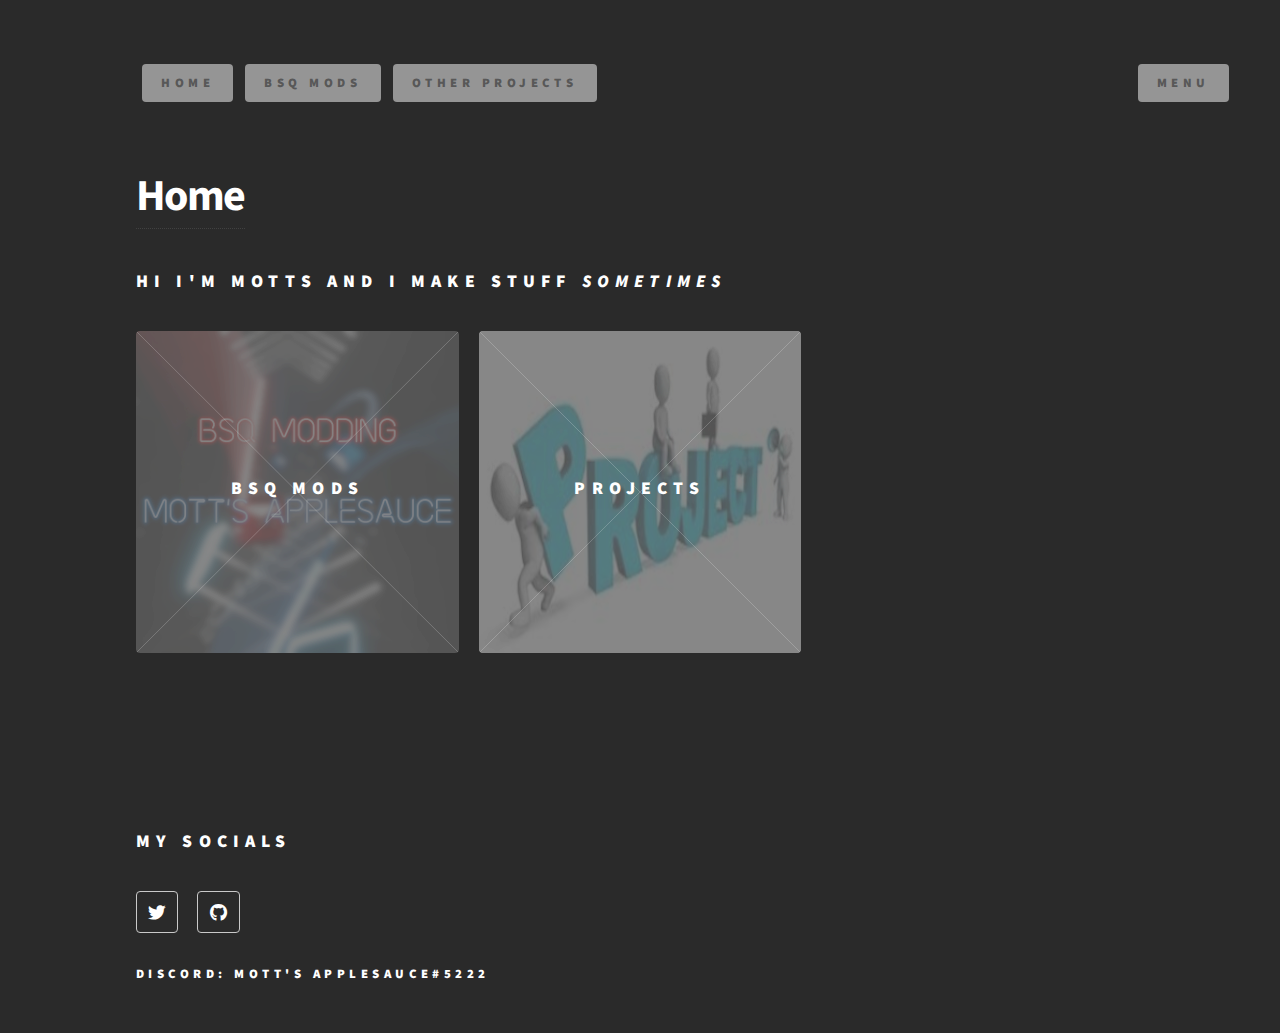
==== index.html @ e0c9514a "fixed random stuff" ====
<!DOCTYPE HTML>

<html>
	<head>
		<title>Home</title>
		<meta charset="utf-8" />
		<meta name="viewport" content="width=device-width, initial-scale=1, user-scalable=no" />
		<link rel="stylesheet" href="assets/css/main.css" />
		<link href="images/favicon.png" rel="icon">
		<noscript><link rel="stylesheet" href="assets/css/noscript.css" /></noscript>

	</head>
	<body class="is-preload">
		<!-- Wrapper -->
			<div id="wrapper">



				<!-- Header -->
					<header id="header">
						<div class="inner">

							<!-- Nav -->
								<nav>
									<ul class="nav__links">
										<li><a href="/#">Home</a></li>
										<li><a href="BSQ_Mods">BSQ Mods</a></li>
			              <li><a href="Other_Projects">Other Projects</a></li>
									</ul>
									<a href="#menu" id="menu_button">Menu</a>
								</nav>

						</div>
					</header>

				<!-- Menu -->
					<nav id="menu">
						<h2>Menu</h2>

						<ul>
							<li><a href="/#">Home</a></li>
							<li><a href="BSQ_Mods">BSQ Mods</a></li>
              <li><a href="Other_Projects">Other Projects</a></li>
						</ul>
					</nav>

				<!-- Main -->
					<div id="main">
						<div class="inner">
							<header>
								<h1><a href="https://github.com/tekkvega/tekkvega.github.io" class="logo">
									<span class="title">Home</span>
								</a></h1>
							</header>
							<h2>Hi I'm Motts and I make stuff <i>sometimes</i></h2>
							<section class="tiles">
								<article class="style0">
									<span class="image">
										<img src="images/bs1x1.jpg" alt=""/>
									</span>
									<a href="BSQ_Mods">
										<h2>BSQ Mods</h2>
										<div class="content">
											<p>My Meta Quest Beat Saber Mods</p>
										</div>
									</a>
								</article>
								<article class="style0">
									<span class="image">
										<img src="images/project.jpg" alt=""/>
									</span>
									<a href="Other_Projects">
										<h2>Projects</h2>
										<div class="content">
											<p>some random stuff i work on</p>
										</div>
									</a>
								</article>

							</section>
						</div>
					</div>

				<!-- Footer -->
					<footer id="footer">
						<div class="inner">
							<section>
								<h2>My socials</h2>
								<ul class="icons">
									<li><a href="https://twitter.com/tekkvega/" class="icon brands style2 fa-twitter"><span class="label">Twitter</span></a></li>
									<li><a href="https://github.com/tekkvega/" class="icon brands style2 fa-github"><span class="label">GitHub</span></a></li>
								</ul>
								<h6>Discord: Mott's Applesauce#5222</h6>
							</section>
						</div>
					</footer>

			</div>

		<!-- Scripts -->
			<script src="assets/js/jquery.min.js"></script>
			<script src="assets/js/browser.min.js"></script>
			<script src="assets/js/breakpoints.min.js"></script>
			<script src="assets/js/util.js"></script>
			<script src="assets/js/main.js"></script>

	</body>
</html>
---- assets/css/main.css ----
@import url(fontawesome-all.min.css);
@import url("https://fonts.googleapis.com/css?family=Source+Sans+Pro:300,700,900");


html, body, div, span, applet, object,
iframe, h1, h2, h3, h4, h5, h6, p, blockquote,
pre, a, abbr, acronym, address, big, cite,
code, del, dfn, em, img, ins, kbd, q, s, samp,
small, strike, strong, sub, sup, tt, var, b,
u, i, center, dl, dt, dd, ol, ul, li, fieldset,
form, label, legend, table, caption, tbody,
tfoot, thead, tr, th, td, article, aside,
canvas, details, embed, figure, figcaption,
footer, header, hgroup, menu, nav, output, ruby,
section, summary, time, mark, audio, video {
	margin: 0;
	padding: 0;
	border: 0;
	font-size: 100%;
	font: inherit;
	vertical-align: baseline;}

article, aside, details, figcaption, figure,
footer, header, hgroup, menu, nav, section {
	display: block;}

body {
	line-height: 1;
	background: #2a2a2a;
}

ol, ul {
	list-style: none;
}

blockquote, q {
	quotes: none;
}

	blockquote:before, blockquote:after, q:before, q:after {
		content: '';
		content: none;
	}

table {
	border-collapse: collapse;
	border-spacing: 0;
}

body {
	-webkit-text-size-adjust: none;
}

mark {
	background-color: transparent;
	color: inherit;
}

input::-moz-focus-inner {
	border: 0;
	padding: 0;
}

input, select, textarea {
	-moz-appearance: none;
	-webkit-appearance: none;
	-ms-appearance: none;
	appearance: none;
}

/* Basic */

	@-ms-viewport {
		width: device-width;
	}

	body {
		-ms-overflow-style: scrollbar;
	}

	@media screen and (max-width: 480px) {

		html, body {
			min-width: 320px;
		}

	}

	html {
		box-sizing: border-box;
	}

	*, *:before, *:after {
		box-sizing: inherit;
	}

	body {
		background: #2a2a2a;
	}

	#footer {
		background: #2a2a2a;
	}


		body.is-preload *, body.is-preload *:before, body.is-preload *:after {
			-moz-animation: none !important;
			-webkit-animation: none !important;
			-ms-animation: none !important;
			animation: none !important;
			-moz-transition: none !important;
			-webkit-transition: none !important;
			-ms-transition: none !important;
			transition: none !important;
		}

/* Type */

	body, input, select, textarea {
		color: #ffffff;
		font-family: "Source Sans Pro", Helvetica, sans-serif;
		font-size: 16pt;
		font-weight: 300;
		line-height: 1.75;
	}

		@media screen and (max-width: 1680px) {

			body, input, select, textarea {
				font-size: 14pt;
			}

		}

		@media screen and (max-width: 1280px) {

			body, input, select, textarea {
				font-size: 12pt;
			}

		}

	a {
		-moz-transition: border-bottom-color 0.2s ease, color 0.2s ease;
		-webkit-transition: border-bottom-color 0.2s ease, color 0.2s ease;
		-ms-transition: border-bottom-color 0.2s ease, color 0.2s ease;
		transition: border-bottom-color 0.2s ease, color 0.2s ease;
		text-decoration: none;
		color: #585858;
		border-bottom: dotted 1px rgba(88, 88, 88, 0.5);
	}

		a:hover {
			border-bottom-color: transparent;
			color: #009cbf !important;
		}

	strong, b {
		font-weight: 900;
	}

	em, i {
		font-style: italic;
	}

	p {
		margin: 0 0 2em 0;
	}

	h1 {
		font-size: 2.75em;
		font-weight: 700;
		line-height: 1.3;
		margin: 0 0 1em 0;
		letter-spacing: -0.035em;
	}

		h1 a {
			color: inherit;
		}

		@media screen and (max-width: 736px) {

			h1 {
				font-size: 2em;
				margin: 0 0 1em 0;
			}

		}

		@media screen and (max-width: 360px) {

			h1 {
				font-size: 1.75em;
			}

		}

	h2, h3, h4, h5, h6 {
		font-weight: 900;
		line-height: 1.5;
		margin: 0 0 2em 0;
		text-transform: uppercase;
		letter-spacing: 0.35em;
	}

		h2 a, h3 a, h4 a, h5 a, h6 a {
			color: inherit;
		}

	h2 {
		font-size: 1.1em;
	}

	h3 {
		font-size: 1em;
	}

	h4 {
		font-size: 0.8em;
	}

	h5 {
		font-size: 0.8em;
	}

	h6 {
		font-size: 0.8em;
	}

	@media screen and (max-width: 980px) {

		h1 br, h2 br, h3 br, h4 br, h5 br, h6 br {
			display: none;
		}

	}

	@media screen and (max-width: 736px) {

		h2 {
			font-size: 1em;
		}

		h3 {
			font-size: 0.8em;
		}

	}

	sub {
		font-size: 0.8em;
		position: relative;
		top: 0.5em;
	}

	sup {
		font-size: 0.8em;
		position: relative;
		top: -0.5em;
	}

	blockquote {
		border-left: solid 4px #c9c9c9;
		font-style: italic;
		margin: 0 0 2em 0;
		padding: 0.5em 0 0.5em 2em;
	}

	code {
		background: rgba(144, 144, 144, 0.075);
		border-radius: 4px;
		border: solid 1px #c9c9c9;
		font-family: "Courier New", monospace;
		font-size: 0.9em;
		margin: 0 0.25em;
		padding: 0.25em 0.65em;
	}

	pre {
		-webkit-overflow-scrolling: touch;
		font-family: "Courier New", monospace;
		font-size: 0.9em;
		margin: 0 0 2em 0;
	}

		pre code {
			display: block;
			line-height: 1.75;
			padding: 1em 1.5em;
			overflow-x: auto;
		}

	hr {
		border: 0;
		border-bottom: solid 1px #c9c9c9;
		margin: 2em 0;
	}

		hr.major {
			margin: 3em 0;
		}

	.align-left {
		text-align: left;
	}

	.align-center {
		text-align: center;
	}

	.align-right {
		text-align: right;
	}

/* Row */

	.row {
		display: flex;
		flex-wrap: wrap;
		box-sizing: border-box;
		align-items: stretch;
	}

		.row > * {
			box-sizing: border-box;
		}

		.row.gtr-uniform > * > :last-child {
			margin-bottom: 0;
		}

		.row.aln-left {
			justify-content: flex-start;
		}

		.row.aln-center {
			justify-content: center;
		}

		.row.aln-right {
			justify-content: flex-end;
		}

		.row.aln-top {
			align-items: flex-start;
		}

		.row.aln-middle {
			align-items: center;
		}

		.row.aln-bottom {
			align-items: flex-end;
		}

		.row > .imp {
			order: -1;
		}

		.row > .col-1 {
			width: 8.33333%;
		}

		.row > .off-1 {
			margin-left: 8.33333%;
		}

		.row > .col-2 {
			width: 16.66667%;
		}

		.row > .off-2 {
			margin-left: 16.66667%;
		}

		.row > .col-3 {
			width: 25%;
		}

		.row > .off-3 {
			margin-left: 25%;
		}

		.row > .col-4 {
			width: 33.33333%;
		}

		.row > .off-4 {
			margin-left: 33.33333%;
		}

		.row > .col-5 {
			width: 41.66667%;
		}

		.row > .off-5 {
			margin-left: 41.66667%;
		}

		.row > .col-6 {
			width: 50%;
		}

		.row > .off-6 {
			margin-left: 50%;
		}

		.row > .col-7 {
			width: 58.33333%;
		}

		.row > .off-7 {
			margin-left: 58.33333%;
		}

		.row > .col-8 {
			width: 66.66667%;
		}

		.row > .off-8 {
			margin-left: 66.66667%;
		}

		.row > .col-9 {
			width: 75%;
		}

		.row > .off-9 {
			margin-left: 75%;
		}

		.row > .col-10 {
			width: 83.33333%;
		}

		.row > .off-10 {
			margin-left: 83.33333%;
		}

		.row > .col-11 {
			width: 91.66667%;
		}

		.row > .off-11 {
			margin-left: 91.66667%;
		}

		.row > .col-12 {
			width: 100%;
		}

		.row > .off-12 {
			margin-left: 100%;
		}

		.row.gtr-0 {
			margin-top: 0;
			margin-left: 0em;
		}

			.row.gtr-0 > * {
				padding: 0 0 0 0em;
			}

			.row.gtr-0.gtr-uniform {
				margin-top: 0em;
			}

				.row.gtr-0.gtr-uniform > * {
					padding-top: 0em;
				}

		.row.gtr-25 {
			margin-top: 0;
			margin-left: -0.5em;
		}

			.row.gtr-25 > * {
				padding: 0 0 0 0.5em;
			}

			.row.gtr-25.gtr-uniform {
				margin-top: -0.5em;
			}

				.row.gtr-25.gtr-uniform > * {
					padding-top: 0.5em;
				}

		.row.gtr-50 {
			margin-top: 0;
			margin-left: -1em;
		}

			.row.gtr-50 > * {
				padding: 0 0 0 1em;
			}

			.row.gtr-50.gtr-uniform {
				margin-top: -1em;
			}

				.row.gtr-50.gtr-uniform > * {
					padding-top: 1em;
				}

		.row {
			margin-top: 0;
			margin-left: -2em;
		}

			.row > * {
				padding: 0 0 0 2em;
			}

			.row.gtr-uniform {
				margin-top: -2em;
			}

				.row.gtr-uniform > * {
					padding-top: 2em;
				}

		.row.gtr-150 {
			margin-top: 0;
			margin-left: -3em;
		}

			.row.gtr-150 > * {
				padding: 0 0 0 3em;
			}

			.row.gtr-150.gtr-uniform {
				margin-top: -3em;
			}

				.row.gtr-150.gtr-uniform > * {
					padding-top: 3em;
				}

		.row.gtr-200 {
			margin-top: 0;
			margin-left: -4em;
		}

			.row.gtr-200 > * {
				padding: 0 0 0 4em;
			}

			.row.gtr-200.gtr-uniform {
				margin-top: -4em;
			}

				.row.gtr-200.gtr-uniform > * {
					padding-top: 4em;
				}

		@media screen and (max-width: 1680px) {

			.row {
				display: flex;
				flex-wrap: wrap;
				box-sizing: border-box;
				align-items: stretch;
			}

				.row > * {
					box-sizing: border-box;
				}

				.row.gtr-uniform > * > :last-child {
					margin-bottom: 0;
				}

				.row.aln-left {
					justify-content: flex-start;
				}

				.row.aln-center {
					justify-content: center;
				}

				.row.aln-right {
					justify-content: flex-end;
				}

				.row.aln-top {
					align-items: flex-start;
				}

				.row.aln-middle {
					align-items: center;
				}

				.row.aln-bottom {
					align-items: flex-end;
				}

				.row > .imp-xlarge {
					order: -1;
				}

				.row > .col-1-xlarge {
					width: 8.33333%;
				}

				.row > .off-1-xlarge {
					margin-left: 8.33333%;
				}

				.row > .col-2-xlarge {
					width: 16.66667%;
				}

				.row > .off-2-xlarge {
					margin-left: 16.66667%;
				}

				.row > .col-3-xlarge {
					width: 25%;
				}

				.row > .off-3-xlarge {
					margin-left: 25%;
				}

				.row > .col-4-xlarge {
					width: 33.33333%;
				}

				.row > .off-4-xlarge {
					margin-left: 33.33333%;
				}

				.row > .col-5-xlarge {
					width: 41.66667%;
				}

				.row > .off-5-xlarge {
					margin-left: 41.66667%;
				}

				.row > .col-6-xlarge {
					width: 50%;
				}

				.row > .off-6-xlarge {
					margin-left: 50%;
				}

				.row > .col-7-xlarge {
					width: 58.33333%;
				}

				.row > .off-7-xlarge {
					margin-left: 58.33333%;
				}

				.row > .col-8-xlarge {
					width: 66.66667%;
				}

				.row > .off-8-xlarge {
					margin-left: 66.66667%;
				}

				.row > .col-9-xlarge {
					width: 75%;
				}

				.row > .off-9-xlarge {
					margin-left: 75%;
				}

				.row > .col-10-xlarge {
					width: 83.33333%;
				}

				.row > .off-10-xlarge {
					margin-left: 83.33333%;
				}

				.row > .col-11-xlarge {
					width: 91.66667%;
				}

				.row > .off-11-xlarge {
					margin-left: 91.66667%;
				}

				.row > .col-12-xlarge {
					width: 100%;
				}

				.row > .off-12-xlarge {
					margin-left: 100%;
				}

				.row.gtr-0 {
					margin-top: 0;
					margin-left: 0em;
				}

					.row.gtr-0 > * {
						padding: 0 0 0 0em;
					}

					.row.gtr-0.gtr-uniform {
						margin-top: 0em;
					}

						.row.gtr-0.gtr-uniform > * {
							padding-top: 0em;
						}

				.row.gtr-25 {
					margin-top: 0;
					margin-left: -0.5em;
				}

					.row.gtr-25 > * {
						padding: 0 0 0 0.5em;
					}

					.row.gtr-25.gtr-uniform {
						margin-top: -0.5em;
					}

						.row.gtr-25.gtr-uniform > * {
							padding-top: 0.5em;
						}

				.row.gtr-50 {
					margin-top: 0;
					margin-left: -1em;
				}

					.row.gtr-50 > * {
						padding: 0 0 0 1em;
					}

					.row.gtr-50.gtr-uniform {
						margin-top: -1em;
					}

						.row.gtr-50.gtr-uniform > * {
							padding-top: 1em;
						}

				.row {
					margin-top: 0;
					margin-left: -2em;
				}

					.row > * {
						padding: 0 0 0 2em;
					}

					.row.gtr-uniform {
						margin-top: -2em;
					}

						.row.gtr-uniform > * {
							padding-top: 2em;
						}

				.row.gtr-150 {
					margin-top: 0;
					margin-left: -3em;
				}

					.row.gtr-150 > * {
						padding: 0 0 0 3em;
					}

					.row.gtr-150.gtr-uniform {
						margin-top: -3em;
					}

						.row.gtr-150.gtr-uniform > * {
							padding-top: 3em;
						}

				.row.gtr-200 {
					margin-top: 0;
					margin-left: -4em;
				}

					.row.gtr-200 > * {
						padding: 0 0 0 4em;
					}

					.row.gtr-200.gtr-uniform {
						margin-top: -4em;
					}

						.row.gtr-200.gtr-uniform > * {
							padding-top: 4em;
						}

		}

		@media screen and (max-width: 1280px) {

			.row {
				display: flex;
				flex-wrap: wrap;
				box-sizing: border-box;
				align-items: stretch;
			}

				.row > * {
					box-sizing: border-box;
				}

				.row.gtr-uniform > * > :last-child {
					margin-bottom: 0;
				}

				.row.aln-left {
					justify-content: flex-start;
				}

				.row.aln-center {
					justify-content: center;
				}

				.row.aln-right {
					justify-content: flex-end;
				}

				.row.aln-top {
					align-items: flex-start;
				}

				.row.aln-middle {
					align-items: center;
				}

				.row.aln-bottom {
					align-items: flex-end;
				}

				.row > .imp-large {
					order: -1;
				}

				.row > .col-1-large {
					width: 8.33333%;
				}

				.row > .off-1-large {
					margin-left: 8.33333%;
				}

				.row > .col-2-large {
					width: 16.66667%;
				}

				.row > .off-2-large {
					margin-left: 16.66667%;
				}

				.row > .col-3-large {
					width: 25%;
				}

				.row > .off-3-large {
					margin-left: 25%;
				}

				.row > .col-4-large {
					width: 33.33333%;
				}

				.row > .off-4-large {
					margin-left: 33.33333%;
				}

				.row > .col-5-large {
					width: 41.66667%;
				}

				.row > .off-5-large {
					margin-left: 41.66667%;
				}

				.row > .col-6-large {
					width: 50%;
				}

				.row > .off-6-large {
					margin-left: 50%;
				}

				.row > .col-7-large {
					width: 58.33333%;
				}

				.row > .off-7-large {
					margin-left: 58.33333%;
				}

				.row > .col-8-large {
					width: 66.66667%;
				}

				.row > .off-8-large {
					margin-left: 66.66667%;
				}

				.row > .col-9-large {
					width: 75%;
				}

				.row > .off-9-large {
					margin-left: 75%;
				}

				.row > .col-10-large {
					width: 83.33333%;
				}

				.row > .off-10-large {
					margin-left: 83.33333%;
				}

				.row > .col-11-large {
					width: 91.66667%;
				}

				.row > .off-11-large {
					margin-left: 91.66667%;
				}

				.row > .col-12-large {
					width: 100%;
				}

				.row > .off-12-large {
					margin-left: 100%;
				}

				.row.gtr-0 {
					margin-top: 0;
					margin-left: 0em;
				}

					.row.gtr-0 > * {
						padding: 0 0 0 0em;
					}

					.row.gtr-0.gtr-uniform {
						margin-top: 0em;
					}

						.row.gtr-0.gtr-uniform > * {
							padding-top: 0em;
						}

				.row.gtr-25 {
					margin-top: 0;
					margin-left: -0.5em;
				}

					.row.gtr-25 > * {
						padding: 0 0 0 0.5em;
					}

					.row.gtr-25.gtr-uniform {
						margin-top: -0.5em;
					}

						.row.gtr-25.gtr-uniform > * {
							padding-top: 0.5em;
						}

				.row.gtr-50 {
					margin-top: 0;
					margin-left: -1em;
				}

					.row.gtr-50 > * {
						padding: 0 0 0 1em;
					}

					.row.gtr-50.gtr-uniform {
						margin-top: -1em;
					}

						.row.gtr-50.gtr-uniform > * {
							padding-top: 1em;
						}

				.row {
					margin-top: 0;
					margin-left: -2em;
				}

					.row > * {
						padding: 0 0 0 2em;
					}

					.row.gtr-uniform {
						margin-top: -2em;
					}

						.row.gtr-uniform > * {
							padding-top: 2em;
						}

				.row.gtr-150 {
					margin-top: 0;
					margin-left: -3em;
				}

					.row.gtr-150 > * {
						padding: 0 0 0 3em;
					}

					.row.gtr-150.gtr-uniform {
						margin-top: -3em;
					}

						.row.gtr-150.gtr-uniform > * {
							padding-top: 3em;
						}

				.row.gtr-200 {
					margin-top: 0;
					margin-left: -4em;
				}

					.row.gtr-200 > * {
						padding: 0 0 0 4em;
					}

					.row.gtr-200.gtr-uniform {
						margin-top: -4em;
					}

						.row.gtr-200.gtr-uniform > * {
							padding-top: 4em;
						}

		}

		@media screen and (max-width: 980px) {

			.row {
				display: flex;
				flex-wrap: wrap;
				box-sizing: border-box;
				align-items: stretch;
			}

				.row > * {
					box-sizing: border-box;
				}

				.row.gtr-uniform > * > :last-child {
					margin-bottom: 0;
				}

				.row.aln-left {
					justify-content: flex-start;
				}

				.row.aln-center {
					justify-content: center;
				}

				.row.aln-right {
					justify-content: flex-end;
				}

				.row.aln-top {
					align-items: flex-start;
				}

				.row.aln-middle {
					align-items: center;
				}

				.row.aln-bottom {
					align-items: flex-end;
				}

				.row > .imp-medium {
					order: -1;
				}

				.row > .col-1-medium {
					width: 8.33333%;
				}

				.row > .off-1-medium {
					margin-left: 8.33333%;
				}

				.row > .col-2-medium {
					width: 16.66667%;
				}

				.row > .off-2-medium {
					margin-left: 16.66667%;
				}

				.row > .col-3-medium {
					width: 25%;
				}

				.row > .off-3-medium {
					margin-left: 25%;
				}

				.row > .col-4-medium {
					width: 33.33333%;
				}

				.row > .off-4-medium {
					margin-left: 33.33333%;
				}

				.row > .col-5-medium {
					width: 41.66667%;
				}

				.row > .off-5-medium {
					margin-left: 41.66667%;
				}

				.row > .col-6-medium {
					width: 50%;
				}

				.row > .off-6-medium {
					margin-left: 50%;
				}

				.row > .col-7-medium {
					width: 58.33333%;
				}

				.row > .off-7-medium {
					margin-left: 58.33333%;
				}

				.row > .col-8-medium {
					width: 66.66667%;
				}

				.row > .off-8-medium {
					margin-left: 66.66667%;
				}

				.row > .col-9-medium {
					width: 75%;
				}

				.row > .off-9-medium {
					margin-left: 75%;
				}

				.row > .col-10-medium {
					width: 83.33333%;
				}

				.row > .off-10-medium {
					margin-left: 83.33333%;
				}

				.row > .col-11-medium {
					width: 91.66667%;
				}

				.row > .off-11-medium {
					margin-left: 91.66667%;
				}

				.row > .col-12-medium {
					width: 100%;
				}

				.row > .off-12-medium {
					margin-left: 100%;
				}

				.row.gtr-0 {
					margin-top: 0;
					margin-left: 0em;
				}

					.row.gtr-0 > * {
						padding: 0 0 0 0em;
					}

					.row.gtr-0.gtr-uniform {
						margin-top: 0em;
					}

						.row.gtr-0.gtr-uniform > * {
							padding-top: 0em;
						}

				.row.gtr-25 {
					margin-top: 0;
					margin-left: -0.375em;
				}

					.row.gtr-25 > * {
						padding: 0 0 0 0.375em;
					}

					.row.gtr-25.gtr-uniform {
						margin-top: -0.375em;
					}

						.row.gtr-25.gtr-uniform > * {
							padding-top: 0.375em;
						}

				.row.gtr-50 {
					margin-top: 0;
					margin-left: -0.75em;
				}

					.row.gtr-50 > * {
						padding: 0 0 0 0.75em;
					}

					.row.gtr-50.gtr-uniform {
						margin-top: -0.75em;
					}

						.row.gtr-50.gtr-uniform > * {
							padding-top: 0.75em;
						}

				.row {
					margin-top: 0;
					margin-left: -1.5em;
				}

					.row > * {
						padding: 0 0 0 1.5em;
					}

					.row.gtr-uniform {
						margin-top: -1.5em;
					}

						.row.gtr-uniform > * {
							padding-top: 1.5em;
						}

				.row.gtr-150 {
					margin-top: 0;
					margin-left: -2.25em;
				}

					.row.gtr-150 > * {
						padding: 0 0 0 2.25em;
					}

					.row.gtr-150.gtr-uniform {
						margin-top: -2.25em;
					}

						.row.gtr-150.gtr-uniform > * {
							padding-top: 2.25em;
						}

				.row.gtr-200 {
					margin-top: 0;
					margin-left: -3em;
				}

					.row.gtr-200 > * {
						padding: 0 0 0 3em;
					}

					.row.gtr-200.gtr-uniform {
						margin-top: -3em;
					}

						.row.gtr-200.gtr-uniform > * {
							padding-top: 3em;
						}

		}

		@media screen and (max-width: 736px) {

			.row {
				display: flex;
				flex-wrap: wrap;
				box-sizing: border-box;
				align-items: stretch;
			}

				.row > * {
					box-sizing: border-box;
				}

				.row.gtr-uniform > * > :last-child {
					margin-bottom: 0;
				}

				.row.aln-left {
					justify-content: flex-start;
				}

				.row.aln-center {
					justify-content: center;
				}

				.row.aln-right {
					justify-content: flex-end;
				}

				.row.aln-top {
					align-items: flex-start;
				}

				.row.aln-middle {
					align-items: center;
				}

				.row.aln-bottom {
					align-items: flex-end;
				}

				.row > .imp-small {
					order: -1;
				}

				.row > .col-1-small {
					width: 8.33333%;
				}

				.row > .off-1-small {
					margin-left: 8.33333%;
				}

				.row > .col-2-small {
					width: 16.66667%;
				}

				.row > .off-2-small {
					margin-left: 16.66667%;
				}

				.row > .col-3-small {
					width: 25%;
				}

				.row > .off-3-small {
					margin-left: 25%;
				}

				.row > .col-4-small {
					width: 33.33333%;
				}

				.row > .off-4-small {
					margin-left: 33.33333%;
				}

				.row > .col-5-small {
					width: 41.66667%;
				}

				.row > .off-5-small {
					margin-left: 41.66667%;
				}

				.row > .col-6-small {
					width: 50%;
				}

				.row > .off-6-small {
					margin-left: 50%;
				}

				.row > .col-7-small {
					width: 58.33333%;
				}

				.row > .off-7-small {
					margin-left: 58.33333%;
				}

				.row > .col-8-small {
					width: 66.66667%;
				}

				.row > .off-8-small {
					margin-left: 66.66667%;
				}

				.row > .col-9-small {
					width: 75%;
				}

				.row > .off-9-small {
					margin-left: 75%;
				}

				.row > .col-10-small {
					width: 83.33333%;
				}

				.row > .off-10-small {
					margin-left: 83.33333%;
				}

				.row > .col-11-small {
					width: 91.66667%;
				}

				.row > .off-11-small {
					margin-left: 91.66667%;
				}

				.row > .col-12-small {
					width: 100%;
				}

				.row > .off-12-small {
					margin-left: 100%;
				}

				.row.gtr-0 {
					margin-top: 0;
					margin-left: 0em;
				}

					.row.gtr-0 > * {
						padding: 0 0 0 0em;
					}

					.row.gtr-0.gtr-uniform {
						margin-top: 0em;
					}

						.row.gtr-0.gtr-uniform > * {
							padding-top: 0em;
						}

				.row.gtr-25 {
					margin-top: 0;
					margin-left: -0.25em;
				}

					.row.gtr-25 > * {
						padding: 0 0 0 0.25em;
					}

					.row.gtr-25.gtr-uniform {
						margin-top: -0.25em;
					}

						.row.gtr-25.gtr-uniform > * {
							padding-top: 0.25em;
						}

				.row.gtr-50 {
					margin-top: 0;
					margin-left: -0.5em;
				}

					.row.gtr-50 > * {
						padding: 0 0 0 0.5em;
					}

					.row.gtr-50.gtr-uniform {
						margin-top: -0.5em;
					}

						.row.gtr-50.gtr-uniform > * {
							padding-top: 0.5em;
						}

				.row {
					margin-top: 0;
					margin-left: -1em;
				}

					.row > * {
						padding: 0 0 0 1em;
					}

					.row.gtr-uniform {
						margin-top: -1em;
					}

						.row.gtr-uniform > * {
							padding-top: 1em;
						}

				.row.gtr-150 {
					margin-top: 0;
					margin-left: -1.5em;
				}

					.row.gtr-150 > * {
						padding: 0 0 0 1.5em;
					}

					.row.gtr-150.gtr-uniform {
						margin-top: -1.5em;
					}

						.row.gtr-150.gtr-uniform > * {
							padding-top: 1.5em;
						}

				.row.gtr-200 {
					margin-top: 0;
					margin-left: -2em;
				}

					.row.gtr-200 > * {
						padding: 0 0 0 2em;
					}

					.row.gtr-200.gtr-uniform {
						margin-top: -2em;
					}

						.row.gtr-200.gtr-uniform > * {
							padding-top: 2em;
						}

		}

		@media screen and (max-width: 480px) {

			.row {
				display: flex;
				flex-wrap: wrap;
				box-sizing: border-box;
				align-items: stretch;
			}

				.row > * {
					box-sizing: border-box;
				}

				.row.gtr-uniform > * > :last-child {
					margin-bottom: 0;
				}

				.row.aln-left {
					justify-content: flex-start;
				}

				.row.aln-center {
					justify-content: center;
				}

				.row.aln-right {
					justify-content: flex-end;
				}

				.row.aln-top {
					align-items: flex-start;
				}

				.row.aln-middle {
					align-items: center;
				}

				.row.aln-bottom {
					align-items: flex-end;
				}

				.row > .imp-xsmall {
					order: -1;
				}

				.row > .col-1-xsmall {
					width: 8.33333%;
				}

				.row > .off-1-xsmall {
					margin-left: 8.33333%;
				}

				.row > .col-2-xsmall {
					width: 16.66667%;
				}

				.row > .off-2-xsmall {
					margin-left: 16.66667%;
				}

				.row > .col-3-xsmall {
					width: 25%;
				}

				.row > .off-3-xsmall {
					margin-left: 25%;
				}

				.row > .col-4-xsmall {
					width: 33.33333%;
				}

				.row > .off-4-xsmall {
					margin-left: 33.33333%;
				}

				.row > .col-5-xsmall {
					width: 41.66667%;
				}

				.row > .off-5-xsmall {
					margin-left: 41.66667%;
				}

				.row > .col-6-xsmall {
					width: 50%;
				}

				.row > .off-6-xsmall {
					margin-left: 50%;
				}

				.row > .col-7-xsmall {
					width: 58.33333%;
				}

				.row > .off-7-xsmall {
					margin-left: 58.33333%;
				}

				.row > .col-8-xsmall {
					width: 66.66667%;
				}

				.row > .off-8-xsmall {
					margin-left: 66.66667%;
				}

				.row > .col-9-xsmall {
					width: 75%;
				}

				.row > .off-9-xsmall {
					margin-left: 75%;
				}

				.row > .col-10-xsmall {
					width: 83.33333%;
				}

				.row > .off-10-xsmall {
					margin-left: 83.33333%;
				}

				.row > .col-11-xsmall {
					width: 91.66667%;
				}

				.row > .off-11-xsmall {
					margin-left: 91.66667%;
				}

				.row > .col-12-xsmall {
					width: 100%;
				}

				.row > .off-12-xsmall {
					margin-left: 100%;
				}

				.row.gtr-0 {
					margin-top: 0;
					margin-left: 0em;
				}

					.row.gtr-0 > * {
						padding: 0 0 0 0em;
					}

					.row.gtr-0.gtr-uniform {
						margin-top: 0em;
					}

						.row.gtr-0.gtr-uniform > * {
							padding-top: 0em;
						}

				.row.gtr-25 {
					margin-top: 0;
					margin-left: -0.25em;
				}

					.row.gtr-25 > * {
						padding: 0 0 0 0.25em;
					}

					.row.gtr-25.gtr-uniform {
						margin-top: -0.25em;
					}

						.row.gtr-25.gtr-uniform > * {
							padding-top: 0.25em;
						}

				.row.gtr-50 {
					margin-top: 0;
					margin-left: -0.5em;
				}

					.row.gtr-50 > * {
						padding: 0 0 0 0.5em;
					}

					.row.gtr-50.gtr-uniform {
						margin-top: -0.5em;
					}

						.row.gtr-50.gtr-uniform > * {
							padding-top: 0.5em;
						}

				.row {
					margin-top: 0;
					margin-left: -1em;
				}

					.row > * {
						padding: 0 0 0 1em;
					}

					.row.gtr-uniform {
						margin-top: -1em;
					}

						.row.gtr-uniform > * {
							padding-top: 1em;
						}

				.row.gtr-150 {
					margin-top: 0;
					margin-left: -1.5em;
				}

					.row.gtr-150 > * {
						padding: 0 0 0 1.5em;
					}

					.row.gtr-150.gtr-uniform {
						margin-top: -1.5em;
					}

						.row.gtr-150.gtr-uniform > * {
							padding-top: 1.5em;
						}

				.row.gtr-200 {
					margin-top: 0;
					margin-left: -2em;
				}

					.row.gtr-200 > * {
						padding: 0 0 0 2em;
					}

					.row.gtr-200.gtr-uniform {
						margin-top: -2em;
					}

						.row.gtr-200.gtr-uniform > * {
							padding-top: 2em;
						}

		}

/* Section/Article */

	section.special, article.special {
		text-align: center;
	}

	header p {
		margin-top: -1em;
	}

	@media screen and (max-width: 736px) {

		header p {
			margin-top: 0;
		}

	}

/* Icon */

	.icon {
		text-decoration: none;
		border-bottom: none;
		position: relative;
	}

		.icon:before {
			-moz-osx-font-smoothing: grayscale;
			-webkit-font-smoothing: antialiased;
			display: inline-block;
			font-style: normal;
			font-variant: normal;
			text-rendering: auto;
			line-height: 1;
			text-transform: none !important;
			font-family: 'Font Awesome 5 Free';
			font-weight: 400;
		}

		.icon > .label {
			display: none;
		}

		.icon:before {
			line-height: inherit;
		}

		.icon.solid:before {
			font-weight: 900;
		}

		.icon.brands:before {
			font-family: 'Font Awesome 5 Brands';
		}

		.icon.style2 {
			-moz-transition: background-color 0.2s ease-in-out, color 0.2s ease-in-out, border-color 0.2s ease-in-out;
			-webkit-transition: background-color 0.2s ease-in-out, color 0.2s ease-in-out, border-color 0.2s ease-in-out;
			-ms-transition: background-color 0.2s ease-in-out, color 0.2s ease-in-out, border-color 0.2s ease-in-out;
			transition: background-color 0.2s ease-in-out, color 0.2s ease-in-out, border-color 0.2s ease-in-out;
			background-color: transparent;
			border: solid 1px #c9c9c9;
			border-radius: 4px;
			width: 2.65em;
			height: 2.65em;
			display: inline-block;
			text-align: center;
			line-height: 2.65em;
			color: inherit;
		}

			.icon.style2:before {
				font-size: 1.1em;
			}

			.icon.style2:hover {
				color: #009cbf;
				border-color: #009cbf;
			}

			.icon.style2:active {
				background-color: rgba(242, 132, 158, 0.1);
			}

/* List */

	ol {
		list-style: decimal;
		margin: 0 0 2em 0;
		padding-left: 1.25em;
	}

		ol li {
			padding-left: 0.25em;
		}

	ul {
		list-style: disc;
		margin: 0 0 2em 0;
		padding-left: 1em;
	}

		ul li {
			padding-left: 0.5em;
		}

		ul.alt {
			list-style: none;
			padding-left: 0;
		}

			ul.alt li {
				border-top: solid 1px #c9c9c9;
				padding: 0.5em 0;
			}

				ul.alt li:first-child {
					border-top: 0;
					padding-top: 0;
				}




	dl {
		margin: 0 0 2em 0;
	}

		dl dt {
			display: block;
			font-weight: 900;
			margin: 0 0 1em 0;
		}

		dl dd {
			margin-left: 2em;
		}

/* Actions */

	ul.actions {
		display: -moz-flex;
		display: -webkit-flex;
		display: -ms-flex;
		display: flex;
		cursor: default;
		list-style: none;
		margin-left: -1em;
		padding-left: 0;
	}

		ul.actions li {
			padding: 0 0 0 1em;
			vertical-align: middle;
		}

		ul.actions.special {
			-moz-justify-content: center;
			-webkit-justify-content: center;
			-ms-justify-content: center;
			justify-content: center;
			width: 100%;
			margin-left: 0;
		}

			ul.actions.special li:first-child {
				padding-left: 0;
			}

		ul.actions.stacked {
			-moz-flex-direction: column;
			-webkit-flex-direction: column;
			-ms-flex-direction: column;
			flex-direction: column;
			margin-left: 0;
		}

			ul.actions.stacked li {
				padding: 1.3em 0 0 0;
			}

				ul.actions.stacked li:first-child {
					padding-top: 0;
				}

		ul.actions.fit {
			width: calc(100% + 1em);
		}

			ul.actions.fit li {
				-moz-flex-grow: 1;
				-webkit-flex-grow: 1;
				-ms-flex-grow: 1;
				flex-grow: 1;
				-moz-flex-shrink: 1;
				-webkit-flex-shrink: 1;
				-ms-flex-shrink: 1;
				flex-shrink: 1;
				width: 100%;
			}

				ul.actions.fit li > * {
					width: 100%;
				}

			ul.actions.fit.stacked {
				width: 100%;
			}

		@media screen and (max-width: 480px) {

			ul.actions:not(.fixed) {
				-moz-flex-direction: column;
				-webkit-flex-direction: column;
				-ms-flex-direction: column;
				flex-direction: column;
				margin-left: 0;
				width: 100% !important;
			}

				ul.actions:not(.fixed) li {
					-moz-flex-grow: 1;
					-webkit-flex-grow: 1;
					-ms-flex-grow: 1;
					flex-grow: 1;
					-moz-flex-shrink: 1;
					-webkit-flex-shrink: 1;
					-ms-flex-shrink: 1;
					flex-shrink: 1;
					padding: 1em 0 0 0;
					text-align: center;
					width: 100%;
				}

					ul.actions:not(.fixed) li > * {
						width: 100%;
					}

					ul.actions:not(.fixed) li:first-child {
						padding-top: 0;
					}

					ul.actions:not(.fixed) li input[type="submit"],
					ul.actions:not(.fixed) li input[type="reset"],
					ul.actions:not(.fixed) li input[type="button"],
					ul.actions:not(.fixed) li button,
					ul.actions:not(.fixed) li .button {
						width: 100%;
					}

						ul.actions:not(.fixed) li input[type="submit"].icon:before,
						ul.actions:not(.fixed) li input[type="reset"].icon:before,
						ul.actions:not(.fixed) li input[type="button"].icon:before,
						ul.actions:not(.fixed) li button.icon:before,
						ul.actions:not(.fixed) li .button.icon:before {
							margin-left: -0.5rem;
						}

		}

/* Icons */

	ul.icons {
		cursor: default;
		list-style: none;
		padding-left: 0;
		margin: -1em 0 2em -1em;
	}

		ul.icons li {
			display: inline-block;
			padding: 1em 0 0 1em;
		}

/* Box */

	.box {
		border-radius: 4px;
		border: solid 1px #c9c9c9;
		margin-bottom: 2em;
		padding: 1.5em;
	}

		.box > :last-child,
		.box > :last-child > :last-child,
		.box > :last-child > :last-child > :last-child {
			margin-bottom: 0;
		}

		.box.alt {
			border: 0;
			border-radius: 0;
			padding: 0;
		}

/* Image */

	.image {
		border-radius: 4px;
		border: 0;
		display: inline-block;
		position: relative;
	}

		.image img {
			border-radius: 4px;
			display: block;
		}

		.image.left, .image.right {
			max-width: 40%;
		}

			.image.left img, .image.right img {
				width: 100%;
			}

		.image.left {
			float: left;
			padding: 0 1.5em 1em 0;
			top: 0.25em;
		}

		.image.right {
			float: right;
			padding: 0 0 1em 1.5em;
			top: 0.25em;
		}

		.image.fit {
			display: block;
			margin: 0 0 2em 0;
			width: 100%;
		}

			.image.fit img {
				width: 100%;
			}

		.image.main {
			display: block;
			margin: 0 0 3em 0;
			width: 100%;
		}

			.image.main img {
				width: 100%;
			}

			@media screen and (max-width: 736px) {

				.image.main {
					margin: 0 0 2em 0;
				}

			}

/* Table */

	.table-wrapper {
		-webkit-overflow-scrolling: touch;
		overflow-x: auto;
	}

	table {
		margin: 0 0 2em 0;
		width: 100%;
	}

		table tbody tr {
			border: solid 1px #c9c9c9;
			border-left: 0;
			border-right: 0;
		}

			table tbody tr:nth-child(2n + 1) {
				background-color: rgba(144, 144, 144, 0.075);
			}

		table td {
			padding: 0.75em 0.75em;
		}

		table th {
			font-size: 0.9em;
			font-weight: 900;
			padding: 0 0.75em 0.75em 0.75em;
			text-align: left;
		}

		table thead {
			border-bottom: solid 2px #c9c9c9;
		}

		table tfoot {
			border-top: solid 2px #c9c9c9;
		}

		table.alt {
			border-collapse: separate;
		}

			table.alt tbody tr td {
				border: solid 1px #c9c9c9;
				border-left-width: 0;
				border-top-width: 0;
			}

				table.alt tbody tr td:first-child {
					border-left-width: 1px;
				}

			table.alt tbody tr:first-child td {
				border-top-width: 1px;
			}

			table.alt thead {
				border-bottom: 0;
			}

			table.alt tfoot {
				border-top: 0;
			}

/* Button */

	input[type="submit"],
	input[type="reset"],
	input[type="button"],
	button,
	.button {
		-moz-appearance: none;
		-webkit-appearance: none;
		-ms-appearance: none;
		appearance: none;
		-moz-transition: background-color 0.2s ease-in-out, color 0.2s ease-in-out, box-shadow 0.2s ease-in-out;
		-webkit-transition: background-color 0.2s ease-in-out, color 0.2s ease-in-out, box-shadow 0.2s ease-in-out;
		-ms-transition: background-color 0.2s ease-in-out, color 0.2s ease-in-out, box-shadow 0.2s ease-in-out;
		transition: background-color 0.2s ease-in-out, color 0.2s ease-in-out, box-shadow 0.2s ease-in-out;
		background-color: transparent;
		border-radius: 4px;
		border: 0;
		box-shadow: inset 0 0 0 2px #585858;
		color: #585858 !important;
		cursor: pointer;
		display: inline-block;
		font-size: 0.8em;
		font-weight: 900;
		height: 3.5em;
		letter-spacing: 0.35em;
		line-height: 3.45em;
		overflow: hidden;
		padding: 0 1.25em 0 1.6em;
		text-align: center;
		text-decoration: none;
		text-overflow: ellipsis;
		text-transform: uppercase;
		white-space: nowrap;
	}

		input[type="submit"].icon:before,
		input[type="reset"].icon:before,
		input[type="button"].icon:before,
		button.icon:before,
		.button.icon:before {
			margin-right: 0.5em;
		}

		input[type="submit"].fit,
		input[type="reset"].fit,
		input[type="button"].fit,
		button.fit,
		.button.fit {
			width: 100%;
		}

		input[type="submit"]:hover,
		input[type="reset"]:hover,
		input[type="button"]:hover,
		button:hover,
		.button:hover {
			color: #009cbf !important;
			box-shadow: inset 0 0 0 2px #009cbf;
		}

		input[type="submit"]:active,
		input[type="reset"]:active,
		input[type="button"]:active,
		button:active,
		.button:active {
			background-color: rgba(242, 132, 158, 0.1);
		}

		input[type="submit"].small,
		input[type="reset"].small,
		input[type="button"].small,
		button.small,
		.button.small {
			font-size: 0.6em;
		}

		input[type="submit"].large,
		input[type="reset"].large,
		input[type="button"].large,
		button.large,
		.button.large {
			font-size: 1em;
		}

		input[type="submit"].primary,
		input[type="reset"].primary,
		input[type="button"].primary,
		button.primary,
		.button.primary {
			box-shadow: none;
			background-color: #585858;
			color: #ffffff !important;
		}

			input[type="submit"].primary:hover,
			input[type="reset"].primary:hover,
			input[type="button"].primary:hover,
			button.primary:hover,
			.button.primary:hover {
				background-color: #009cbf;
			}

			input[type="submit"].primary:active,
			input[type="reset"].primary:active,
			input[type="button"].primary:active,
			button.primary:active,
			.button.primary:active {
				background-color: #ee5f81;
			}

		input[type="submit"].disabled, input[type="submit"]:disabled,
		input[type="reset"].disabled,
		input[type="reset"]:disabled,
		input[type="button"].disabled,
		input[type="button"]:disabled,
		button.disabled,
		button:disabled,
		.button.disabled,
		.button:disabled {
			pointer-events: none;
			opacity: 0.25;
		}

/* Tiles */

	.tiles {
		display: -moz-flex;
		display: -webkit-flex;
		display: -ms-flex;
		display: flex;
		-moz-flex-wrap: wrap;
		-webkit-flex-wrap: wrap;
		-ms-flex-wrap: wrap;
		flex-wrap: wrap;
		postiion: relative;
		margin: -2.5em 0 0 -2.5em;
	}

		.tiles article {
			-moz-transition: -moz-transform 0.5s ease, opacity 0.5s ease;
			-webkit-transition: -webkit-transform 0.5s ease, opacity 0.5s ease;
			-ms-transition: -ms-transform 0.5s ease, opacity 0.5s ease;
			transition: transform 0.5s ease, opacity 0.5s ease;
			position: relative;
			width: calc(33.33333% - 2.5em);
			margin: 2.5em 0 0 2.5em;
		}

			.tiles article > .image {
				-moz-transition: -moz-transform 0.5s ease;
				-webkit-transition: -webkit-transform 0.5s ease;
				-ms-transition: -ms-transform 0.5s ease;
				transition: transform 0.5s ease;
				position: relative;
				display: block;
				width: 100%;
				border-radius: 4px;
				overflow: hidden;
			}

				.tiles article > .image img {
					display: block;
					width: 100%;
				}

				.tiles article > .image:before {
					pointer-events: none;
					-moz-transition: background-color 0.5s ease, opacity 0.5s ease;
					-webkit-transition: background-color 0.5s ease, opacity 0.5s ease;
					-ms-transition: background-color 0.5s ease, opacity 0.5s ease;
					transition: background-color 0.5s ease, opacity 0.5s ease;
					content: '';
					display: block;
					position: absolute;
					top: 0;
					left: 0;
					width: 100%;
					height: 100%;
					opacity: 1.0;
					z-index: 1;
					opacity: 0.8;
				}

				.tiles article > .image:after {
					pointer-events: none;
					-moz-transition: opacity 0.5s ease;
					-webkit-transition: opacity 0.5s ease;
					-ms-transition: opacity 0.5s ease;
					transition: opacity 0.5s ease;
					content: '';
					display: block;
					position: absolute;
					top: 0;
					left: 0;
					width: 100%;
					height: 100%;
					background-image: url("data:image/svg+xml;charset=utf8,%3Csvg xmlns='http://www.w3.org/2000/svg' width='100' height='100' viewBox='0 0 100 100' preserveAspectRatio='none'%3E%3Cstyle%3Eline %7B stroke-width: 0.25px%3B stroke: %23ffffff%3B %7D%3C/style%3E%3Cline x1='0' y1='0' x2='100' y2='100' /%3E%3Cline x1='100' y1='0' x2='0' y2='100' /%3E%3C/svg%3E");
					background-position: center;
					background-repeat: no-repeat;
					background-size: 100% 100%;
					opacity: 0.25;
					z-index: 2;
				}

			.tiles article > a {
				display: -moz-flex;
				display: -webkit-flex;
				display: -ms-flex;
				display: flex;
				-moz-flex-direction: column;
				-webkit-flex-direction: column;
				-ms-flex-direction: column;
				flex-direction: column;
				-moz-align-items: center;
				-webkit-align-items: center;
				-ms-align-items: center;
				align-items: center;
				-moz-justify-content: center;
				-webkit-justify-content: center;
				-ms-justify-content: center;
				justify-content: center;
				-moz-transition: background-color 0.5s ease, -moz-transform 0.5s ease;
				-webkit-transition: background-color 0.5s ease, -webkit-transform 0.5s ease;
				-ms-transition: background-color 0.5s ease, -ms-transform 0.5s ease;
				transition: background-color 0.5s ease, transform 0.5s ease;
				position: absolute;
				top: 0;
				left: 0;
				width: 100%;
				height: 100%;
				padding: 1em;
				border-radius: 4px;
				border-bottom: 0;
				color: #ffffff;
				text-align: center;
				text-decoration: none;
				z-index: 3;
			}

				.tiles article > a > :last-child {
					margin: 0;
				}

				.tiles article > a:hover {
					color: #ffffff !important;
				}

				.tiles article > a h2 {
					margin: 0;
				}

				.tiles article > a .content {
					-moz-transition: max-height 0.5s ease, opacity 0.5s ease;
					-webkit-transition: max-height 0.5s ease, opacity 0.5s ease;
					-ms-transition: max-height 0.5s ease, opacity 0.5s ease;
					transition: max-height 0.5s ease, opacity 0.5s ease;
					width: 100%;
					max-height: 0;
					line-height: 1.5;
					margin-top: 0.35em;
					opacity: 0;
				}

					.tiles article > a .content > :last-child {
						margin-bottom: 0;
					}

			.tiles article.style1 > .image:before {
				background-color: #009cbf;
			}

			.tiles article.style2 > .image:before {
				background-color: #7ecaf6;
			}

			.tiles article.style3 > .image:before {
				background-color: #7bd0c1;
			}

			.tiles article.style4 > .image:before {
				background-color: #c75b9b;
			}

			.tiles article.style5 > .image:before {
				background-color: #ae85ca;
			}

			.tiles article.style6 > .image:before {
				background-color: #8499e7;
			}
			.tiles article.style0 > .image:before {
				background-color: #696969;
			}


			body:not(.is-touch) .tiles article:hover > .image {
				-moz-transform: scale(1.1);
				-webkit-transform: scale(1.1);
				-ms-transform: scale(1.1);
				transform: scale(1.1);
			}

				body:not(.is-touch) .tiles article:hover > .image:before {
					background-color: #333333;
					opacity: 0.35;
				}

				body:not(.is-touch) .tiles article:hover > .image:after {
					opacity: 0;
				}

			body:not(.is-touch) .tiles article:hover .content {
				max-height: 15em;
				opacity: 1;
			}

		* + .tiles {
			margin-top: 2em;
		}

		body.is-preload .tiles article {
			-moz-transform: scale(0.9);
			-webkit-transform: scale(0.9);
			-ms-transform: scale(0.9);
			transform: scale(0.9);
			opacity: 0;
		}

		body.is-touch .tiles article .content {
			max-height: 15em;
			opacity: 1;
		}

		@media screen and (max-width: 1280px) {

			.tiles {
				margin: -1.25em 0 0 -1.25em;
			}

				.tiles article {
					width: calc(33.33333% - 1.25em);
					margin: 1.25em 0 0 1.25em;
				}

		}

		@media screen and (max-width: 980px) {

			.tiles {
				margin: -2.5em 0 0 -2.5em;
			}

				.tiles article {
					width: calc(50% - 2.5em);
					margin: 2.5em 0 0 2.5em;
				}

		}

		@media screen and (max-width: 736px) {

			.tiles {
				margin: -1.25em 0 0 -1.25em;
			}

				.tiles article {
					width: calc(50% - 1.25em);
					margin: 1.25em 0 0 1.25em;
				}

					.tiles article:hover > .image {
						-moz-transform: scale(1.0);
						-webkit-transform: scale(1.0);
						-ms-transform: scale(1.0);
						transform: scale(1.0);
					}

		}

		@media screen and (max-width: 480px) {

			.tiles {
				margin: 0;
			}

				.tiles article {
					width: 100%;
					margin: 1.25em 0 0 0;
				}

		}

/* Header */

	#header {
		padding: 8em 0 0.1em 0 ;
	}

		#header .logo {
			display: block;
			border-bottom: 0;
			color: inherit;
			font-weight: 900;
			letter-spacing: 0.35em;
			margin: 0 0 2.5em 0;
			text-decoration: none;
			text-transform: uppercase;
			display: inline-block;
		}

			#header .logo > * {
				display: inline-block;
				vertical-align: middle;
			}

			#header .logo .symbol {
				margin-right: 0.65em;
			}

				#header .logo .symbol img {
					display: block;
					width: 2em;
					height: 2em;
				}

		#header nav {
			justify-content: center;
			right: 2em;
			top: 2em;
			z-index: 10000;
		}

			#header nav ul {
				display: -moz-flex;
				display: -webkit-flex;
				display: -ms-flex;
				display: flex;
				-moz-align-items: center;
				-webkit-align-items: center;
				-ms-align-items: center;
				align-items: center;
				list-style: none;
				margin: 0;
				padding: 0;
			}

				#header nav ul li {
					display: block;
					padding: 0;
				}

					#header nav ul li a {
						display: block;
						position: relative;
						height: 3em;
						top: -5em;
						line-height: 3em;
						padding: 0 1.5em;
						background-color: rgba(255, 255, 255, 0.5);
						border-radius: 4px;
						border: 0;
						font-size: 0.8em;
						font-weight: 900;
						letter-spacing: 0.35em;
						text-transform: uppercase;
					}

					#menu_button {
						display: block;
						position: absolute;
						height: 3em;
						line-height: 3em;
						padding: 0 1.5em;
						right: 4em;
						top: 5em;
						background-color: rgba(255, 255, 255, 0.5);
						border-radius: 4px;
						border: 0;
						font-size: 0.8em;
						font-weight: 900;
						letter-spacing: 0.35em;
						text-transform: uppercase;
					}


					#header nav ul li a[href="#menu"] {
						-webkit-tap-highlight-color: transparent;
						width: 4em;
						text-indent: 4em;
						font-size: 1em;
						overflow: hidden;
						margin-right: 50px;
						white-space: nowrap;
					}

						#header nav ul li a[href="#menu"]:before, #header nav ul li a[href="#menu"]:after {
							-moz-transition: opacity 0.2s ease;
							-webkit-transition: opacity 0.2s ease;
							-ms-transition: opacity 0.2s ease;
							transition: opacity 0.2s ease;
							content: '';
							display: block;
							position: absolute;
							top: 0;
							left: 0;
							width: 100%;
							height: 100%;
							background-position: center;
							background-repeat: no-repeat;
							background-size: 2em 2em;
						}

						#header nav ul li a[href="#menu"]:before {
							background-image: url("data:image/svg+xml;charset=utf8,%3Csvg xmlns='http://www.w3.org/2000/svg' width='100' height='100' viewBox='0 0 100 100' preserveAspectRatio='none'%3E%3Cstyle%3Eline %7B stroke-width: 8px%3B stroke: %23009cbf%3B %7D%3C/style%3E%3Cline x1='0' y1='25' x2='100' y2='25' /%3E%3Cline x1='0' y1='50' x2='100' y2='50' /%3E%3Cline x1='0' y1='75' x2='100' y2='75' /%3E%3C/svg%3E");
							opacity: 0;
						}

						#header nav ul li a[href="#menu"]:after {
							background-image: url("data:image/svg+xml;charset=utf8,%3Csvg xmlns='http://www.w3.org/2000/svg' width='100' height='100' viewBox='0 0 100 100' preserveAspectRatio='none'%3E%3Cstyle%3Eline %7B stroke-width: 8px%3B stroke: %23585858%3B %7D%3C/style%3E%3Cline x1='0' y1='25' x2='100' y2='25' /%3E%3Cline x1='0' y1='50' x2='100' y2='50' /%3E%3Cline x1='0' y1='75' x2='100' y2='75' /%3E%3C/svg%3E");
							opacity: 1;
						}

						#header nav ul li a[href="#menu"]:hover:before {
							opacity: 1;
						}

						#header nav ul li a[href="#menu"]:hover:after {
							opacity: 0;
						}

		@media screen and (max-width: 736px) {

			#header {
				padding: 4em 0 0.1em 0 ;
			}

				#header nav {
					right: 0.5em;
					top: 0.5em;
				}

					#header nav ul li a[href="#menu"]:before, #header nav ul li a[href="#menu"]:after {
						background-size: 1.5em 1.5em;
					}

		}
		.nav__links li {
			padding: 0px 6px !important;
			justify-content: center;
		}

			.nav__links li:nth-child(1) {
				padding: 0 0px 0 0;
			}

			.nav__links li a {
				transition: all 0.3s ease 0s;
			}

			.nav__links li a:hover {
				color: #009cbf;
			}
			
@media screen and (max-height: 450px) {
  .overlay a {
    font-size: 20px;
  }
  .overlay .close {
    font-size: 40px;
    top: 15px;
    right: 35px;
  }
}

@media only screen and (max-width: 800px) {
  .nav__links,
  .cta {
    display: none;
  }
  .menu {
    display: initial;
  }
}


/* Menu */

	#wrapper {
		-moz-transition: opacity 0.45s ease;
		-webkit-transition: opacity 0.45s ease;
		-ms-transition: opacity 0.45s ease;
		transition: opacity 0.45s ease;
		opacity: 1;
	}

	#menu {
		-moz-transform: translateX(22em);
		-webkit-transform: translateX(22em);
		-ms-transform: translateX(22em);
		transform: translateX(22em);
		-moz-transition: -moz-transform 0.45s ease, visibility 0.45s;
		-webkit-transition: -webkit-transform 0.45s ease, visibility 0.45s;
		-ms-transition: -ms-transform 0.45s ease, visibility 0.45s;
		transition: transform 0.45s ease, visibility 0.45s;
		position: fixed;
		top: 0;
		right: 0;
		width: 22em;
		max-width: 80%;
		height: 100%;
		-webkit-overflow-scrolling: touch;
		background: #585858;
		color: #ffffff;
		cursor: default;
		visibility: hidden;
		z-index: 10002;
	}

		#menu > .inner {
			-moz-transition: opacity 0.45s ease;
			-webkit-transition: opacity 0.45s ease;
			-ms-transition: opacity 0.45s ease;
			transition: opacity 0.45s ease;
			-webkit-overflow-scrolling: touch;
			position: absolute;
			top: 0;
			left: 0;
			width: 100%;
			height: 100%;
			padding: 2.75em;
			opacity: 0;
			overflow-y: auto;
		}

			#menu > .inner > ul {
				list-style: none;
				margin: 0 0 1em 0;
				padding: 0;
			}

				#menu > .inner > ul > li {
					padding: 0;
					border-top: solid 1px rgba(255, 255, 255, 0.15);
				}

					#menu > .inner > ul > li a {
						display: block;
						padding: 1em 0;
						line-height: 1.5;
						border: 0;
						color: inherit;
					}

					#menu > .inner > ul > li:first-child {
						border-top: 0;
						margin-top: -1em;
					}

		#menu > .close {
			-moz-transition: opacity 0.45s ease, -moz-transform 0.45s ease;
			-webkit-transition: opacity 0.45s ease, -webkit-transform 0.45s ease;
			-ms-transition: opacity 0.45s ease, -ms-transform 0.45s ease;
			transition: opacity 0.45s ease, transform 0.45s ease;
			-moz-transform: scale(0.25) rotate(180deg);
			-webkit-transform: scale(0.25) rotate(180deg);
			-ms-transform: scale(0.25) rotate(180deg);
			transform: scale(0.25) rotate(180deg);
			-webkit-tap-highlight-color: transparent;
			display: block;
			position: absolute;
			top: 2em;
			left: -6em;
			width: 6em;
			text-indent: 6em;
			height: 3em;
			border: 0;
			font-size: 1em;
			opacity: 0;
			overflow: hidden;
			padding: 0;
			white-space: nowrap;
		}

			#menu > .close:before, #menu > .close:after {
				-moz-transition: opacity 0.2s ease;
				-webkit-transition: opacity 0.2s ease;
				-ms-transition: opacity 0.2s ease;
				transition: opacity 0.2s ease;
				content: '';
				display: block;
				position: absolute;
				top: 0;
				left: 0;
				width: 100%;
				height: 100%;
				background-position: center;
				background-repeat: no-repeat;
				background-size: 2em 2em;
			}

			#menu > .close:before {
				background-image: url("data:image/svg+xml;charset=utf8,%3Csvg xmlns='http://www.w3.org/2000/svg' width='100' height='100' viewBox='0 0 100 100' preserveAspectRatio='none'%3E%3Cstyle%3Eline %7B stroke-width: 8px%3B stroke: %23009cbf%3B %7D%3C/style%3E%3Cline x1='15' y1='15' x2='85' y2='85' /%3E%3Cline x1='85' y1='15' x2='15' y2='85' /%3E%3C/svg%3E");
				opacity: 0;
			}

			#menu > .close:after {
				background-image: url("data:image/svg+xml;charset=utf8,%3Csvg xmlns='http://www.w3.org/2000/svg' width='100' height='100' viewBox='0 0 100 100' preserveAspectRatio='none'%3E%3Cstyle%3Eline %7B stroke-width: 8px%3B stroke: %23585858%3B %7D%3C/style%3E%3Cline x1='15' y1='15' x2='85' y2='85' /%3E%3Cline x1='85' y1='15' x2='15' y2='85' /%3E%3C/svg%3E");
				opacity: 1;
			}

			#menu > .close:hover:before {
				opacity: 1;
			}

			#menu > .close:hover:after {
				opacity: 0;
			}

		@media screen and (max-width: 736px) {

			#menu {
				-moz-transform: translateX(16.5em);
				-webkit-transform: translateX(16.5em);
				-ms-transform: translateX(16.5em);
				transform: translateX(16.5em);
				width: 16.5em;
			}

				#menu > .inner {
					padding: 2.75em 1.5em;
				}

				#menu > .close {
					top: 0.5em;
					left: -4.25em;
					width: 4.25em;
					text-indent: 4.25em;
				}

					#menu > .close:before, #menu > .close:after {
						background-size: 1.5em 1.5em;
					}

		}

	body.is-menu-visible #wrapper {
		pointer-events: none;
		cursor: default;
		opacity: 0.25;
	}

	body.is-menu-visible #menu {
		-moz-transform: translateX(0);
		-webkit-transform: translateX(0);
		-ms-transform: translateX(0);
		transform: translateX(0);
		visibility: visible;
	}

		body.is-menu-visible #menu > * {
			opacity: 1;
		}

		body.is-menu-visible #menu .close {
			-moz-transform: scale(1.0) rotate(0deg);
			-webkit-transform: scale(1.0) rotate(0deg);
			-ms-transform: scale(1.0) rotate(0deg);
			transform: scale(1.0) rotate(0deg);
			opacity: 1;
		}

/* Main */

	#main {
		padding: 0em 0 6em 0 ;
	}

		@media screen and (max-width: 736px) {

			#main {
				padding: 0em 0 4em 0 ;
			}

		}

/* Footer */

	#footer {
		padding: 5em 0 6em 0 ;
		background-color: #2a2a2a;
	}

		#footer > .inner {
			display: -moz-flex;
			display: -webkit-flex;
			display: -ms-flex;
			display: flex;
			-moz-flex-wrap: wrap;
			-webkit-flex-wrap: wrap;
			-ms-flex-wrap: wrap;
			flex-wrap: wrap;
			-moz-flex-direction: row;
			-webkit-flex-direction: row;
			-ms-flex-direction: row;
			flex-direction: row;
		}

			#footer > .inner > * > :last-child {
				margin-bottom: 0;
			}

			#footer > .inner section:nth-child(1) {
				width: calc(66% - 2.5em);
				margin-right: 2.5em;
			}

			#footer > .inner section:nth-child(2) {
				width: calc(33% - 2.5em);
				margin-left: 2.5em;
			}

			#footer > .inner .copyright {
				width: 100%;
				padding: 0;
				margin-top: 5em;
				list-style: none;
				font-size: 0.8em;
				color: rgba(88, 88, 88, 0.5);
			}

				#footer > .inner .copyright a {
					color: inherit;
				}

				#footer > .inner .copyright li {
					display: inline-block;
					border-left: solid 1px rgba(88, 88, 88, 0.15);
					line-height: 1;
					padding: 0 0 0 1em;
					margin: 0 0 0 1em;
				}

					#footer > .inner .copyright li:first-child {
						border-left: 0;
						padding-left: 0;
						margin-left: 0;
					}

		@media screen and (max-width: 1280px) {

			#footer {
				padding: 5em 0 3em 0 ;
			}

				#footer > .inner section:nth-child(1) {
					width: calc(66% - 1.25em);
					margin-right: 1.25em;
				}

				#footer > .inner section:nth-child(2) {
					width: calc(33% - 1.25em);
					margin-left: 1.25em;
				}

		}

		@media screen and (max-width: 980px) {

			#footer > .inner section:nth-child(1) {
				width: 66%;
				margin-right: 0;
			}

			#footer > .inner section:nth-child(2) {
				width: calc(33% - 2.5em);
				margin-left: 2.5em;
			}

		}

		@media screen and (max-width: 736px) {

			#footer {
				padding: 3em 0 1em 0 ;
			}

				#footer > .inner {
					-moz-flex-direction: column;
					-webkit-flex-direction: column;
					-ms-flex-direction: column;
					flex-direction: column;
				}

					#footer > .inner section:nth-child(1) {
						width: 100%;
						margin-right: 0;
						margin: 3em 0 0 0;
					}

					#footer > .inner section:nth-child(2) {
						-moz-order: -1;
						-webkit-order: -1;
						-ms-order: -1;
						order: -1;
						width: 100%;
						margin-left: 0;
					}

					#footer > .inner .copyright {
						margin-top: 3em;
					}

		}

		@media screen and (max-width: 480px) {

			#footer > .inner .copyright {
				margin-top: 3em;
			}

				#footer > .inner .copyright li {
					border-left: 0;
					padding-left: 0;
					margin: 0.75em 0 0 0;
					display: block;
					line-height: inherit;
				}

					#footer > .inner .copyright li:first-child {
						margin-top: 0;
					}

		}

/* Wrapper */

	#wrapper > * > .inner {
		width: 100%;
		max-width: 68em;
		margin: 0 auto;
		padding: 0 2.5em;
	}

		@media screen and (max-width: 736px) {

			#wrapper > * > .inner {
				padding: 0 1.25em;
			}

		}
		/* Style buttons */
		.btn {
		  background-color: DodgerBlue;
		  border: none;
		  color: white;
		  padding: 12px 30px;
		  cursor: pointer;
		  font-size: 20px;
		}

		/* Darker background on mouse-over */
		.btn:hover {
		  background-color: RoyalBlue;
		}
---- assets/css/noscript.css ----
/* Tiles */

	body.is-preload .tiles article {
		-moz-transform: none;
		-webkit-transform: none;
		-ms-transform: none;
		transform: none;
		opacity: 1;
	}
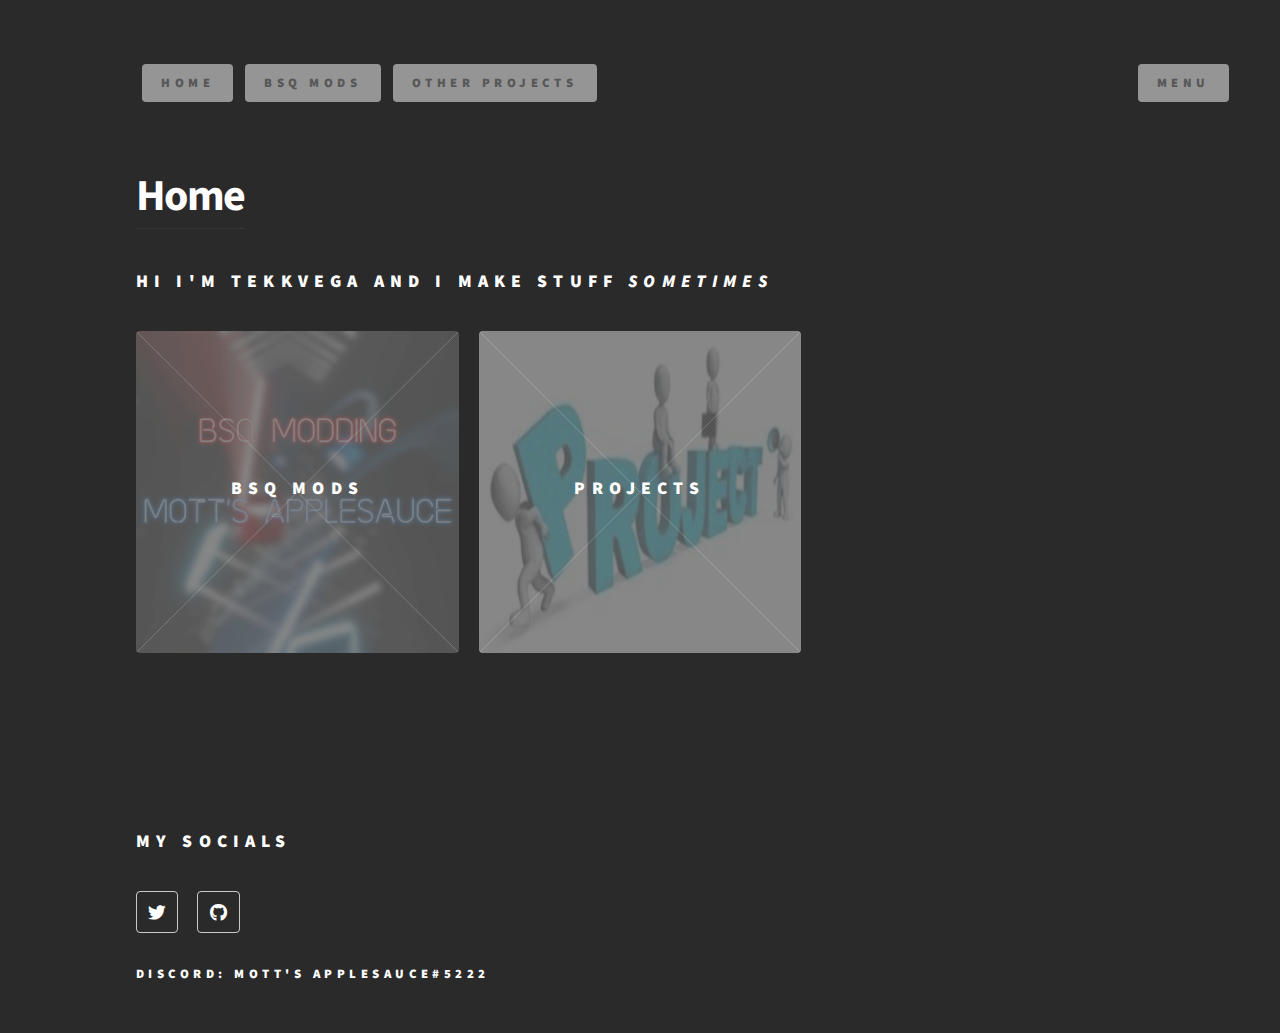
==== commit ed14f738: "Update index.html" ====
--- a/index.html
+++ b/index.html
@@ -8,6 +8,11 @@
 		<link rel="stylesheet" href="assets/css/main.css" />
 		<link href="images/favicon.png" rel="icon">
 		<noscript><link rel="stylesheet" href="assets/css/noscript.css" /></noscript>
+		<meta content="tekkvega" property="og:title" />
+    <meta content="This is my website, i put my stuff on it" property="og:description" />
+    <meta content="https://tekkvega.com" property="og:url" />
+    <meta content="http://files.tekkvega.com/attachments/applesauce.png" property="og:image" />
+    <meta content="#00fbff" data-react-helmet="true" name="theme-color" />
 
 	</head>
 	<body class="is-preload">
@@ -52,7 +57,7 @@
 									<span class="title">Home</span>
 								</a></h1>
 							</header>
-							<h2>Hi I'm Motts and I make stuff <i>sometimes</i></h2>
+							<h2>Hi I'm tekkvega and I make stuff <i>sometimes</i></h2>
 							<section class="tiles">
 								<article class="style0">
 									<span class="image">
